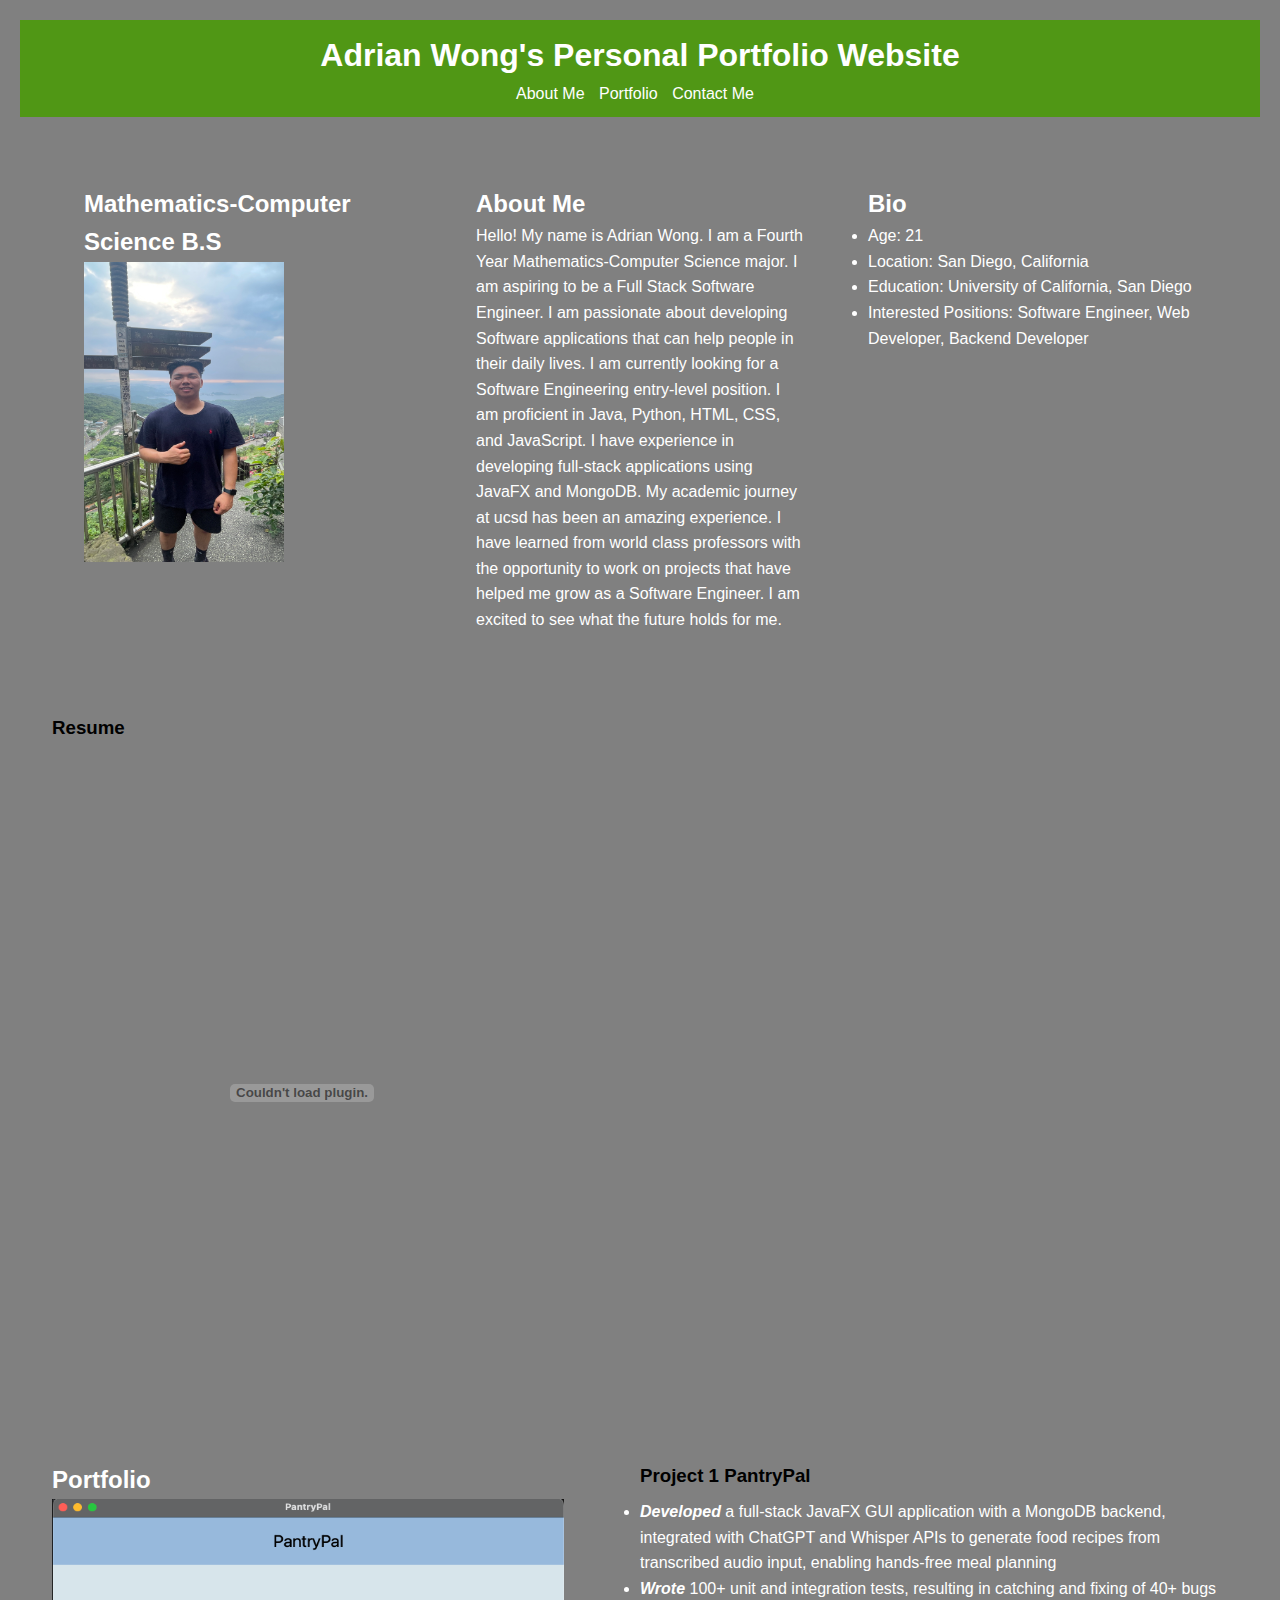
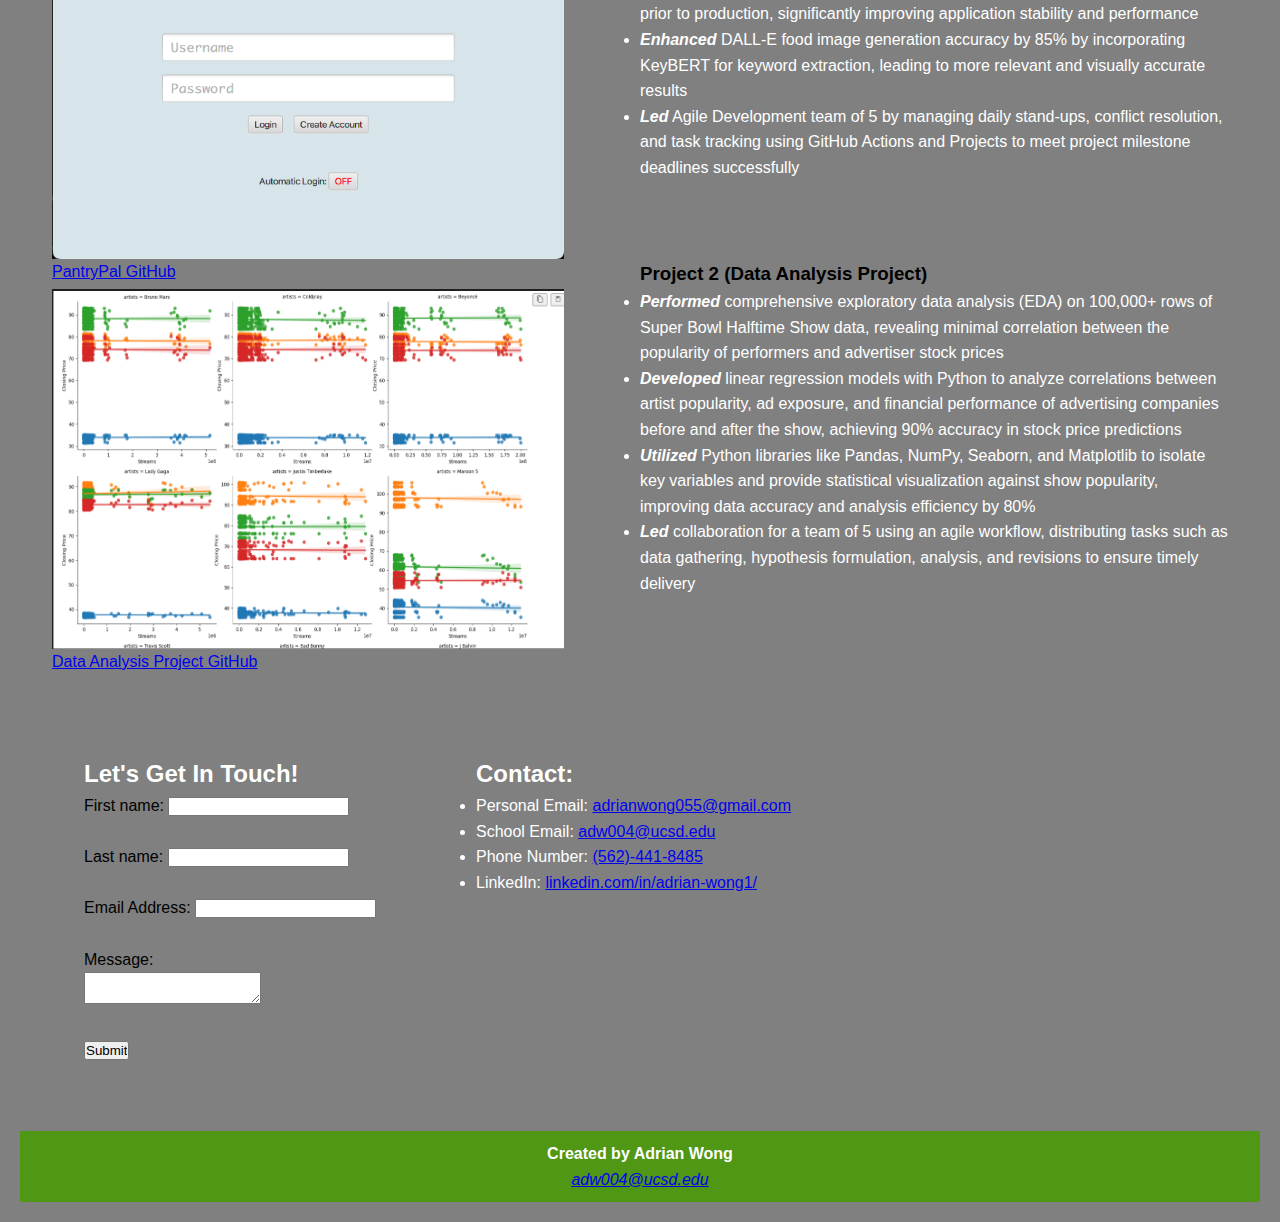
==== index.html @ 8e933394 "major CSS updates" ====
<!DOCTYPE html>

<html lang="en">

<head>
    <meta charset="UTF-8">
    <meta name="viewport" content="width=device-width, initial-scale=1.0">
    <meta name="description" content="Portfolio Website">
    <meta name="keywords" content="portfolio, HTML, CSS, JavaScript">
    <meta name="author" content="Adrian Wong">

    <title>Adrian's Personal Portfolio Website</title>
    <link rel="stylesheet" href="style.css">

</head>


<body>
    <header> 
        <h1>Adrian Wong's Personal Portfolio Website</h1>
        <nav>
            <ul>
                <li><a href="#about-me">About Me</a></li>
                <li><a href="#portfolio">Portfolio</a></li>
                <li><a href="#contact-me">Contact Me</a></li>
            </ul>
        </nav>
    </header>

    

    <main>
        <section id="about-me">
            <section>
            <h2>Mathematics-Computer Science B.S</h2>
            <img src="media/adrian-profile-pic.jpg" alt="Profile Picture" width="200" height="300">
            </section>

            <section>
            <h2>About Me</h2>
            <p>Hello! My name is Adrian Wong. I am a Fourth Year Mathematics-Computer Science major.
                I am aspiring to be a Full Stack Software Engineer. I am passionate about developing Software
                applications that can help people in their daily lives. I am currently looking for a Software Engineering
                entry-level position. I am proficient in Java, Python, HTML, CSS, and JavaScript. I have experience in developing
                full-stack applications using JavaFX and MongoDB. My academic journey at ucsd
                has been an amazing experience. I have learned from world class professors with the opportunity to 
                work on projects that have helped me grow as a Software Engineer. I am excited to see what the future holds for me.
            </p>
            </section>

            <section>
            <h2>Bio</h2>
            <ul>
                <li>Age: 21</li>
                <li>Location: San Diego, California</li>
                <li>Education: University of California, San Diego</li>
                <li>Interested Positions: Software Engineer, Web Developer, Backend Developer</li>
            </ul>
            </section>

        </section>

        <section id="resume">
        <h3>Resume</h3>
                <embed src="media/Adrian-Resume-2024.docx-(1).pdf" alt="Adrian's Resume" id="resume"></embed>
        </section>
    
        <section id="portfolio">
            <h2>Portfolio</h2>

            <h3>Project 1 PantryPal</h3>
            <img src="media/PantryPal-landing-page.png" alt="PantryPal Landing Page" id="pantry-pal-landing-page"> 

            <ul>
                <li><b><i>Developed</i></b> a full-stack <span class="technology">JavaFX</span> GUI application with a <span class="technology">MongoDB</span> backend, integrated with ChatGPT and Whisper
                    APIs to generate food recipes from transcribed audio input, enabling hands-free meal planning</li>
                <li><b><i>Wrote</i></b> 100+ unit and integration tests, resulting in catching and fixing of 40+ bugs prior to production, significantly
                    improving application stability and performance</li>
                <li><b><i>Enhanced</i></b> DALL-E food image generation accuracy by 85% by incorporating KeyBERT for keyword extraction,
                    leading to more relevant and visually accurate results</li>
                <li><b><i>Led</i></b> Agile Development team of 5 by managing daily stand-ups, conflict resolution, and task tracking using GitHub
                    Actions and Projects to meet project milestone deadlines successfully</li>
                </ul>
            <a href="https://github.com/adrianwongg1/Pantry_Pal">PantryPal GitHub</a>

            <h3>Project 2 (Data Analysis Project)</h3>
            <img src="media/Data-Analysis-Graphs.png" alt="Data Analysis Graphs" id="data-analysis-graphs"> 
            <ul>
                <li><strong><em>Performed</em></strong> comprehensive exploratory data analysis (EDA) on 100,000+ rows of Super Bowl Halftime Show data,
                    revealing minimal correlation between the popularity of performers and advertiser stock prices</li>
                <li><strong><em>Developed</em></strong> linear regression models with <span class="technology">Python</span> to analyze correlations between artist popularity, ad exposure, and
                    financial performance of advertising companies before and after the show, achieving 90% accuracy in stock price
                    predictions</li>
                <li><strong><em>Utilized</em></strong> Python libraries like <span class="technology">Pandas, NumPy, Seaborn, and Matplotlib</span> to isolate key variables and provide statistical
                    visualization against show popularity, improving data accuracy and analysis efficiency by 80%</li>
                <li><strong><em>Led</em></strong> collaboration for a team of 5 using an agile workflow, distributing tasks such as data gathering, hypothesis
                    formulation, analysis, and revisions to ensure timely delivery</li>
            </ul>
            <a href="https://github.com/adrianwongg1/Data-Analysis-Project">Data Analysis Project GitHub</a>
        </section>

        <section id="contact-me">
            <section>
            <h2>Let's Get In Touch!</h2>
        
            <form>
                <label for="fname">First name:</label>
                <input type="text" id="fname" name="fname"><br><br>
        
                <label for="lname">Last name:</label>
                <input type="text" id="lname" name="lname"><br><br>
        
                <label for="email">Email Address:</label>
                <input type="text" id="email" name="email"><br><br>
        
                <label for="message">Message:</label><br>
                <textarea id="message" name="message"></textarea><br><br>
        
                <input type="submit" value="Submit">
            </form>
            </section>

            <section id="contact-info">
                <h2>Contact:</h2>
                <ul>
                  <li>Personal Email: <a href="mailto:adrianwong055@gmail.com">adrianwong055@gmail.com</a></li>
                  <li>School Email: <a href="mailto:adw004@ucsd.edu">adw004@ucsd.edu</a></li>
                  <li>Phone Number: <a href="tel:562-441-8485">(562)-441-8485</a></li>
                  <li>LinkedIn: <a href="https://www.linkedin.com/in/adrian-wong1/">linkedin.com/in/adrian-wong1/</a></li>
                </ul>
              </section>
            </section>

        </section>

        

    </main>
    
    <footer>
        <p><b>Created by Adrian Wong</b></p>
        <address>
            <a href="mailto:adw004@ucsd.edu">adw004@ucsd.edu</a><br>
          </address>
    </footer>

    <script src="script.js"></script>

    <script>
        class HelloWorld extends HTMLElement {
            constructor() {
                super();
                console.log("Hello world!");
            }
        }

        customElements.define("hello-world", HelloWorld);
    </script>
    
    <noscript>You should see this when JavaScript doesn't work!</noscript>
</body>

</html>
---- style.css ----
/* Reset some default browser styles */
* {
    margin: 0;
    padding: 0;
}

/* Set a background color and font for the body */
body {
    font-family: Arial, sans-serif;
    background-color: gray;
    color: var(--text-color, black);
    line-height: 1.6;
    padding: 20px;
}

h1, nav {
    text-align: center;
}

h2 {
    color: #fff;
}

/* Style for the main container */
.container {
    max-width: 1200px;
    margin: 0 auto;
    padding: 20px;
    background: #fff;
    box-shadow: 0 0 10px rgba(0, 0, 0, 0.1);
}

/* Style for the header */
header {
    background: #509715;
    color: #fff;
    padding: 10px 0;
    text-align: center;
}

/* Style for the navigation menu */
nav ul {
    list-style: none;
    padding: 0;
}

nav ul li {
    display: inline;
    margin-right: 10px;
}

nav ul li a {
    color: #fff;
    text-decoration: none;
}

p, li {
    color: white;
}

/* Style for the main content */
main {
    margin-top: 20px;
}

section {
    margin: 1rem;
    border-radius: 2rem;
    padding: 1rem;
}

#about-me {
    display: grid;
    grid-template-columns: 1fr 1fr 1fr;
    grid-template-rows: auto;
}

#portfolio {
    display: grid;
    grid-template-columns: 1fr 1fr;
    grid-template-rows: auto;
}

#contact-me {
    display: grid;
    grid-template-columns: 1fr 1fr 1fr;
    grid-template-rows: auto;
}

#pantry-pal-landing-page {
    width: 40vw;
    height: 40vh;
}

#resume {
    width: 500px;
    height: 700px;
  }

#data-analysis-graphs {
    width: 40vw;
    height: 40vh;
}

/* Style for the footer */
footer {
    background: #509715;
    color: #fff;
    text-align: center;
    padding: 10px 0;
    margin-top: 20px;
}
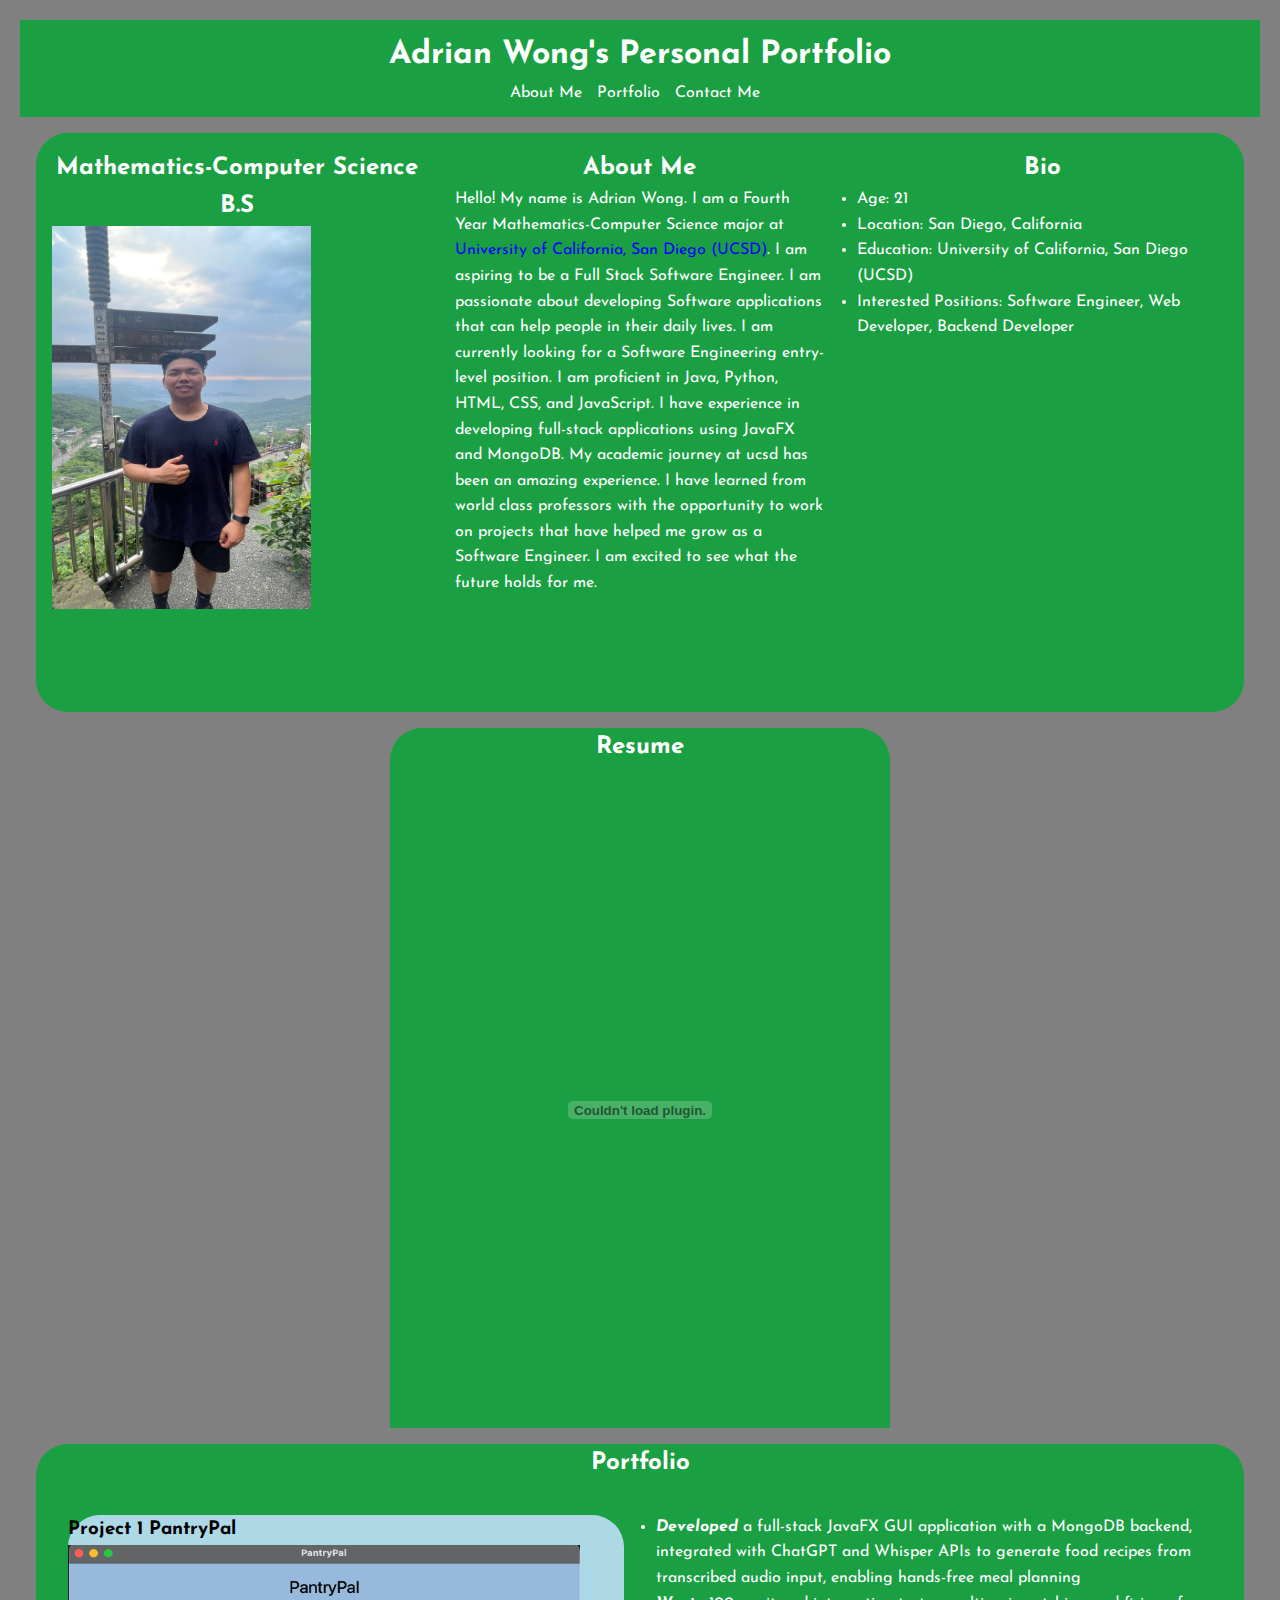
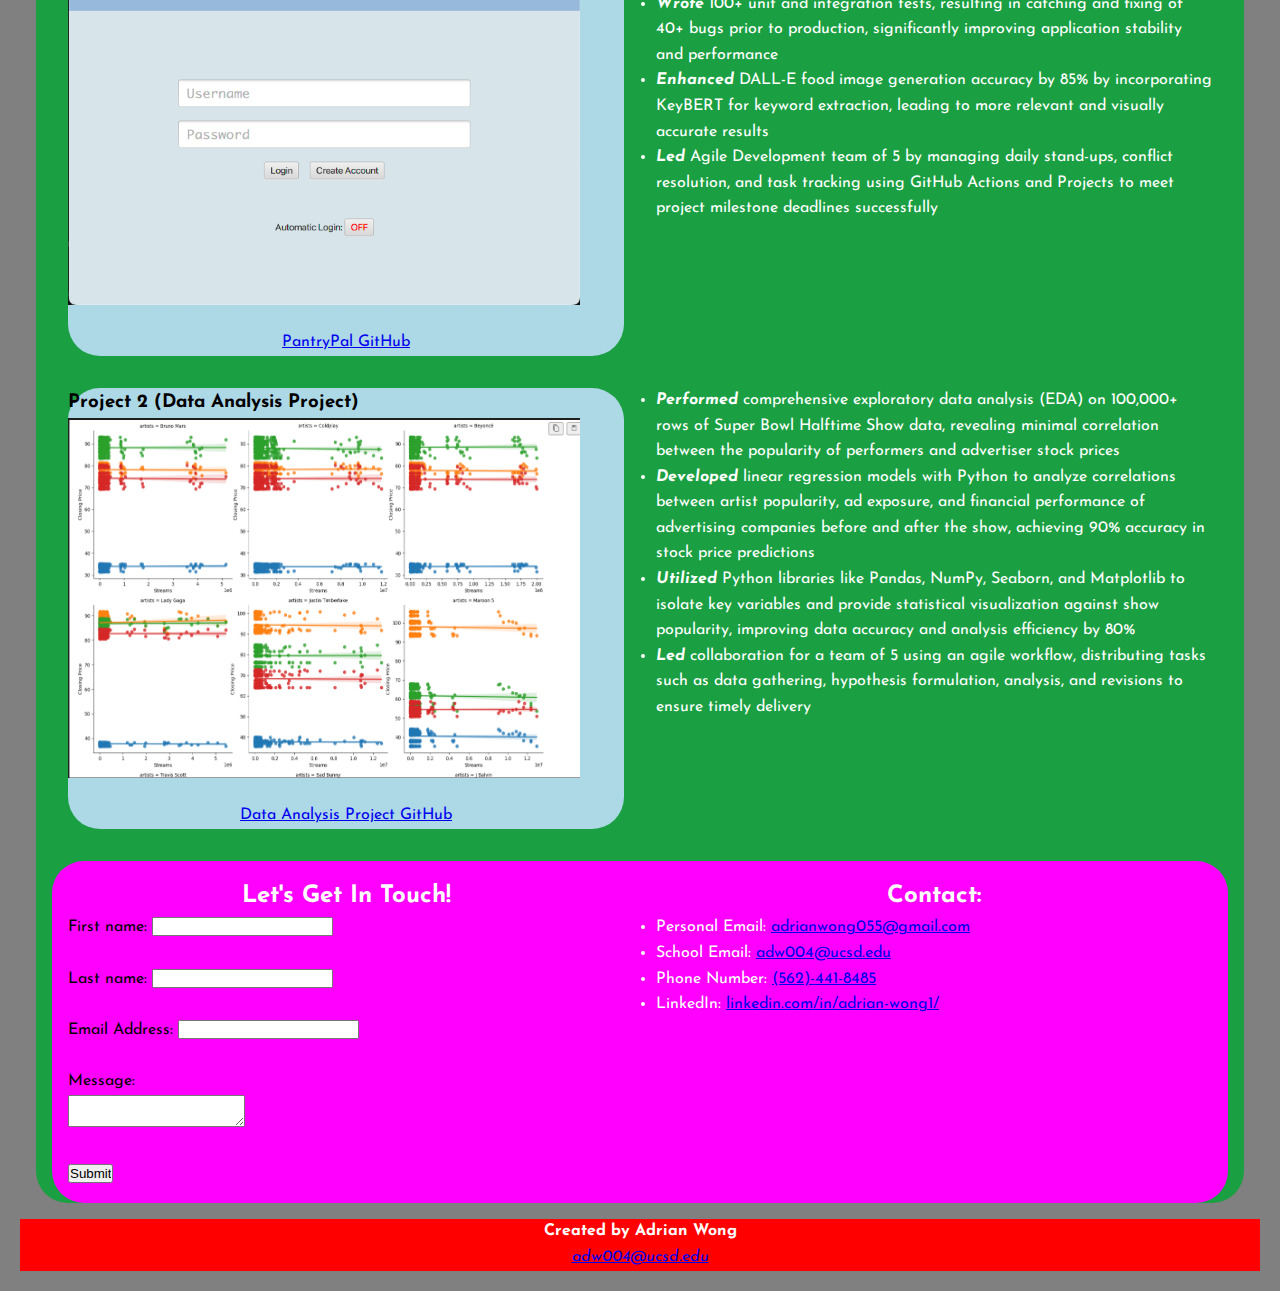
==== commit 38158a36: "finished hw3" ====
--- a/index.html
+++ b/index.html
@@ -9,6 +9,10 @@
     <meta name="keywords" content="portfolio, HTML, CSS, JavaScript">
     <meta name="author" content="Adrian Wong">
 
+    <link rel="preconnect" href="https://fonts.googleapis.com">
+    <link rel="preconnect" href="https://fonts.gstatic.com" crossorigin>
+    <link href="https://fonts.googleapis.com/css2?family=Josefin+Sans:ital,wght@0,100..700;1,100..700&display=swap" rel="stylesheet">
+
     <title>Adrian's Personal Portfolio Website</title>
     <link rel="stylesheet" href="style.css">
 
@@ -17,9 +21,9 @@
 
 <body>
     <header> 
-        <h1>Adrian Wong's Personal Portfolio Website</h1>
+        <h1>Adrian Wong's Personal Portfolio</h1>
         <nav>
-            <ul>
+            <ul class="main_menu">
                 <li><a href="#about-me">About Me</a></li>
                 <li><a href="#portfolio">Portfolio</a></li>
                 <li><a href="#contact-me">Contact Me</a></li>
@@ -33,12 +37,12 @@
         <section id="about-me">
             <section>
             <h2>Mathematics-Computer Science B.S</h2>
-            <img src="media/adrian-profile-pic.jpg" alt="Profile Picture" width="200" height="300">
+            <img src="media/adrian-profile-pic.jpg" alt="Profile Picture" width="70%" height="70%">
             </section>
 
             <section>
             <h2>About Me</h2>
-            <p>Hello! My name is Adrian Wong. I am a Fourth Year Mathematics-Computer Science major.
+            <p>Hello! My name is Adrian Wong. I am a Fourth Year Mathematics-Computer Science major at <span style="color: blue;">University of California, San Diego (UCSD)</span>.
                 I am aspiring to be a Full Stack Software Engineer. I am passionate about developing Software
                 applications that can help people in their daily lives. I am currently looking for a Software Engineering
                 entry-level position. I am proficient in Java, Python, HTML, CSS, and JavaScript. I have experience in developing
@@ -53,7 +57,7 @@
             <ul>
                 <li>Age: 21</li>
                 <li>Location: San Diego, California</li>
-                <li>Education: University of California, San Diego</li>
+                <li>Education: University of California, San Diego (UCSD)</li>
                 <li>Interested Positions: Software Engineer, Web Developer, Backend Developer</li>
             </ul>
             </section>
@@ -61,43 +65,64 @@
         </section>
 
         <section id="resume">
-        <h3>Resume</h3>
-                <embed src="media/Adrian-Resume-2024.docx-(1).pdf" alt="Adrian's Resume" id="resume"></embed>
+        <h2>Resume</h2>
+        <br>
+            <embed src="media/Adrian-Resume-2024.docx-(1).pdf" alt="Adrian's Resume" id="resume"></embed>
         </section>
     
         <section id="portfolio">
+            <section>
             <h2>Portfolio</h2>
+        </section>
 
-            <h3>Project 1 PantryPal</h3>
-            <img src="media/PantryPal-landing-page.png" alt="PantryPal Landing Page" id="pantry-pal-landing-page"> 
+        <section id="portfolio-content">
+            <section>
+                <h3>Project 1 PantryPal</h3>
+                <img src="media/PantryPal-landing-page.png" alt="PantryPal Landing Page" id="pantry-pal-landing-page"> 
+                <div class="portfolio-link">
+                    <a href="https://github.com/adrianwongg1/Pantry_Pal">PantryPal GitHub</a>
+                </div>
+            </section>
 
-            <ul>
-                <li><b><i>Developed</i></b> a full-stack <span class="technology">JavaFX</span> GUI application with a <span class="technology">MongoDB</span> backend, integrated with ChatGPT and Whisper
-                    APIs to generate food recipes from transcribed audio input, enabling hands-free meal planning</li>
-                <li><b><i>Wrote</i></b> 100+ unit and integration tests, resulting in catching and fixing of 40+ bugs prior to production, significantly
-                    improving application stability and performance</li>
-                <li><b><i>Enhanced</i></b> DALL-E food image generation accuracy by 85% by incorporating KeyBERT for keyword extraction,
-                    leading to more relevant and visually accurate results</li>
-                <li><b><i>Led</i></b> Agile Development team of 5 by managing daily stand-ups, conflict resolution, and task tracking using GitHub
-                    Actions and Projects to meet project milestone deadlines successfully</li>
+            <section>
+                <ul>
+                    <li><b><i>Developed</i></b> a full-stack <span class="technology">JavaFX</span> GUI application with a <span class="technology">MongoDB</span> backend, integrated with ChatGPT and Whisper
+                        APIs to generate food recipes from transcribed audio input, enabling hands-free meal planning</li>
+                    <li><b><i>Wrote</i></b> 100+ unit and integration tests, resulting in catching and fixing of 40+ bugs prior to production, significantly
+                        improving application stability and performance</li>
+                    <li><b><i>Enhanced</i></b> DALL-E food image generation accuracy by 85% by incorporating KeyBERT for keyword extraction,
+                        leading to more relevant and visually accurate results</li>
+                    <li><b><i>Led</i></b> Agile Development team of 5 by managing daily stand-ups, conflict resolution, and task tracking using GitHub
+                        Actions and Projects to meet project milestone deadlines successfully</li>
                 </ul>
-            <a href="https://github.com/adrianwongg1/Pantry_Pal">PantryPal GitHub</a>
+                
+            </section>
+            
 
-            <h3>Project 2 (Data Analysis Project)</h3>
-            <img src="media/Data-Analysis-Graphs.png" alt="Data Analysis Graphs" id="data-analysis-graphs"> 
-            <ul>
-                <li><strong><em>Performed</em></strong> comprehensive exploratory data analysis (EDA) on 100,000+ rows of Super Bowl Halftime Show data,
-                    revealing minimal correlation between the popularity of performers and advertiser stock prices</li>
-                <li><strong><em>Developed</em></strong> linear regression models with <span class="technology">Python</span> to analyze correlations between artist popularity, ad exposure, and
-                    financial performance of advertising companies before and after the show, achieving 90% accuracy in stock price
-                    predictions</li>
-                <li><strong><em>Utilized</em></strong> Python libraries like <span class="technology">Pandas, NumPy, Seaborn, and Matplotlib</span> to isolate key variables and provide statistical
-                    visualization against show popularity, improving data accuracy and analysis efficiency by 80%</li>
-                <li><strong><em>Led</em></strong> collaboration for a team of 5 using an agile workflow, distributing tasks such as data gathering, hypothesis
-                    formulation, analysis, and revisions to ensure timely delivery</li>
-            </ul>
-            <a href="https://github.com/adrianwongg1/Data-Analysis-Project">Data Analysis Project GitHub</a>
+            <section>
+                <h3>Project 2 (Data Analysis Project)</h3>
+                <img src="media/Data-Analysis-Graphs.png" alt="Data Analysis Graphs" id="data-analysis-graphs"> 
+                <div class="portfolio-link">
+                    <a href="https://github.com/adrianwongg1/Data-Analysis-Project">Data Analysis Project GitHub</a>
+                </div>
+            </section>
+            
+            <section>
+                <ul>
+                    <li><strong><em>Performed</em></strong> comprehensive exploratory data analysis (EDA) on 100,000+ rows of Super Bowl Halftime Show data,
+                        revealing minimal correlation between the popularity of performers and advertiser stock prices</li>
+                    <li><strong><em>Developed</em></strong> linear regression models with <span class="technology">Python</span> to analyze correlations between artist popularity, ad exposure, and
+                        financial performance of advertising companies before and after the show, achieving 90% accuracy in stock price
+                        predictions</li>
+                    <li><strong><em>Utilized</em></strong> Python libraries like <span class="technology">Pandas, NumPy, Seaborn, and Matplotlib</span> to isolate key variables and provide statistical
+                        visualization against show popularity, improving data accuracy and analysis efficiency by 80%</li>
+                    <li><strong><em>Led</em></strong> collaboration for a team of 5 using an agile workflow, distributing tasks such as data gathering, hypothesis
+                        formulation, analysis, and revisions to ensure timely delivery</li>
+                </ul>
+            </section>
+
         </section>
+        
 
         <section id="contact-me">
             <section>
--- a/style.css
+++ b/style.css
@@ -4,9 +4,8 @@
     padding: 0;
 }
 
-/* Set a background color and font for the body */
 body {
-    font-family: Arial, sans-serif;
+    font-family: "Josefin Sans", Arial, Helvetica, sans-serif;
     background-color: gray;
     color: var(--text-color, black);
     line-height: 1.6;
@@ -19,26 +18,16 @@
 
 h2 {
     color: #fff;
+    text-align: center;
 }
 
-/* Style for the main container */
-.container {
-    max-width: 1200px;
-    margin: 0 auto;
-    padding: 20px;
-    background: #fff;
-    box-shadow: 0 0 10px rgba(0, 0, 0, 0.1);
-}
-
-/* Style for the header */
 header {
-    background: #509715;
+    background: rgb(26, 159, 66);
     color: #fff;
     padding: 10px 0;
     text-align: center;
 }
 
-/* Style for the navigation menu */
 nav ul {
     list-style: none;
     padding: 0;
@@ -58,55 +47,127 @@
     color: white;
 }
 
-/* Style for the main content */
-main {
-    margin-top: 20px;
-}
+span {
+    animation-name: colorChange;
+    animation-duration: 5s;
+  }
+
+@keyframes colorChange {
+    from {color: blue;}
+    to {color: yellow;}
+  }
 
 section {
     margin: 1rem;
     border-radius: 2rem;
-    padding: 1rem;
+}
+
+section:has(h3) {
+    background-color: lightblue;
 }
 
 #about-me {
     display: grid;
     grid-template-columns: 1fr 1fr 1fr;
     grid-template-rows: auto;
+    background-color: rgb(26, 159, 66);
+    
+}
+
+#portfolio h2 {
+    text-align: center;
 }
 
 #portfolio {
+    background-color: rgb(26, 159, 66);
+}
+
+.portfolio-link {
+    text-align: center;
+    margin-top: 1rem;
+    transition: all 0.3s ease; 
+}
+
+.portfolio-link:hover {
+    margin-right: 20px; 
+    transform: scale(1.3); 
+}
+
+#portfolio-content {
     display: grid;
     grid-template-columns: 1fr 1fr;
     grid-template-rows: auto;
+    margin-bottom: 1rem;
+    background-color: rgb(26, 159, 66);
 }
 
 #contact-me {
     display: grid;
-    grid-template-columns: 1fr 1fr 1fr;
+    grid-template-columns: 1fr 1fr;
     grid-template-rows: auto;
+    background-color: color(a98-rgb 1 0 1);
 }
 
 #pantry-pal-landing-page {
-    width: 40vw;
-    height: 40vh;
+    width: 40dvw;
+    height: 40dvh;
 }
 
 #resume {
+    display: flex;
+    flex-direction: column;
     width: 500px;
     height: 700px;
-  }
+    justify-content: center;
+    align-items: center;
+    margin: 0 auto;
+    background-color: rgb(26, 159, 66);
+}
 
 #data-analysis-graphs {
     width: 40vw;
     height: 40vh;
 }
 
-/* Style for the footer */
+.portfolio-link {
+    text-align: center;
+    margin-top: 1rem;
+}
+
 footer {
-    background: #509715;
+    background: color-mix(in oklab, #a71e14 0%, red);
     color: #fff;
     text-align: center;
-    padding: 10px 0;
-    margin-top: 20px;
-}+}
+
+
+@media (max-width: 700px) {
+    nav {
+      margin: 0;
+    }
+    nav ul {
+      margin: 0;
+      padding: 0;
+    }
+    #about-me {
+      display: block;
+    }
+    ul.main_menu {
+      margin: 0;
+      margin-left: 5rem;
+      display:block;
+    }
+    ul.main_menu li {
+      width: 9.5%;
+    }
+    #portfolio-content {
+      display: block;
+    }
+    #contact-me {
+      display: block;
+    }
+    #resume {
+      width: 75%;
+      height: 75%;
+    }
+  }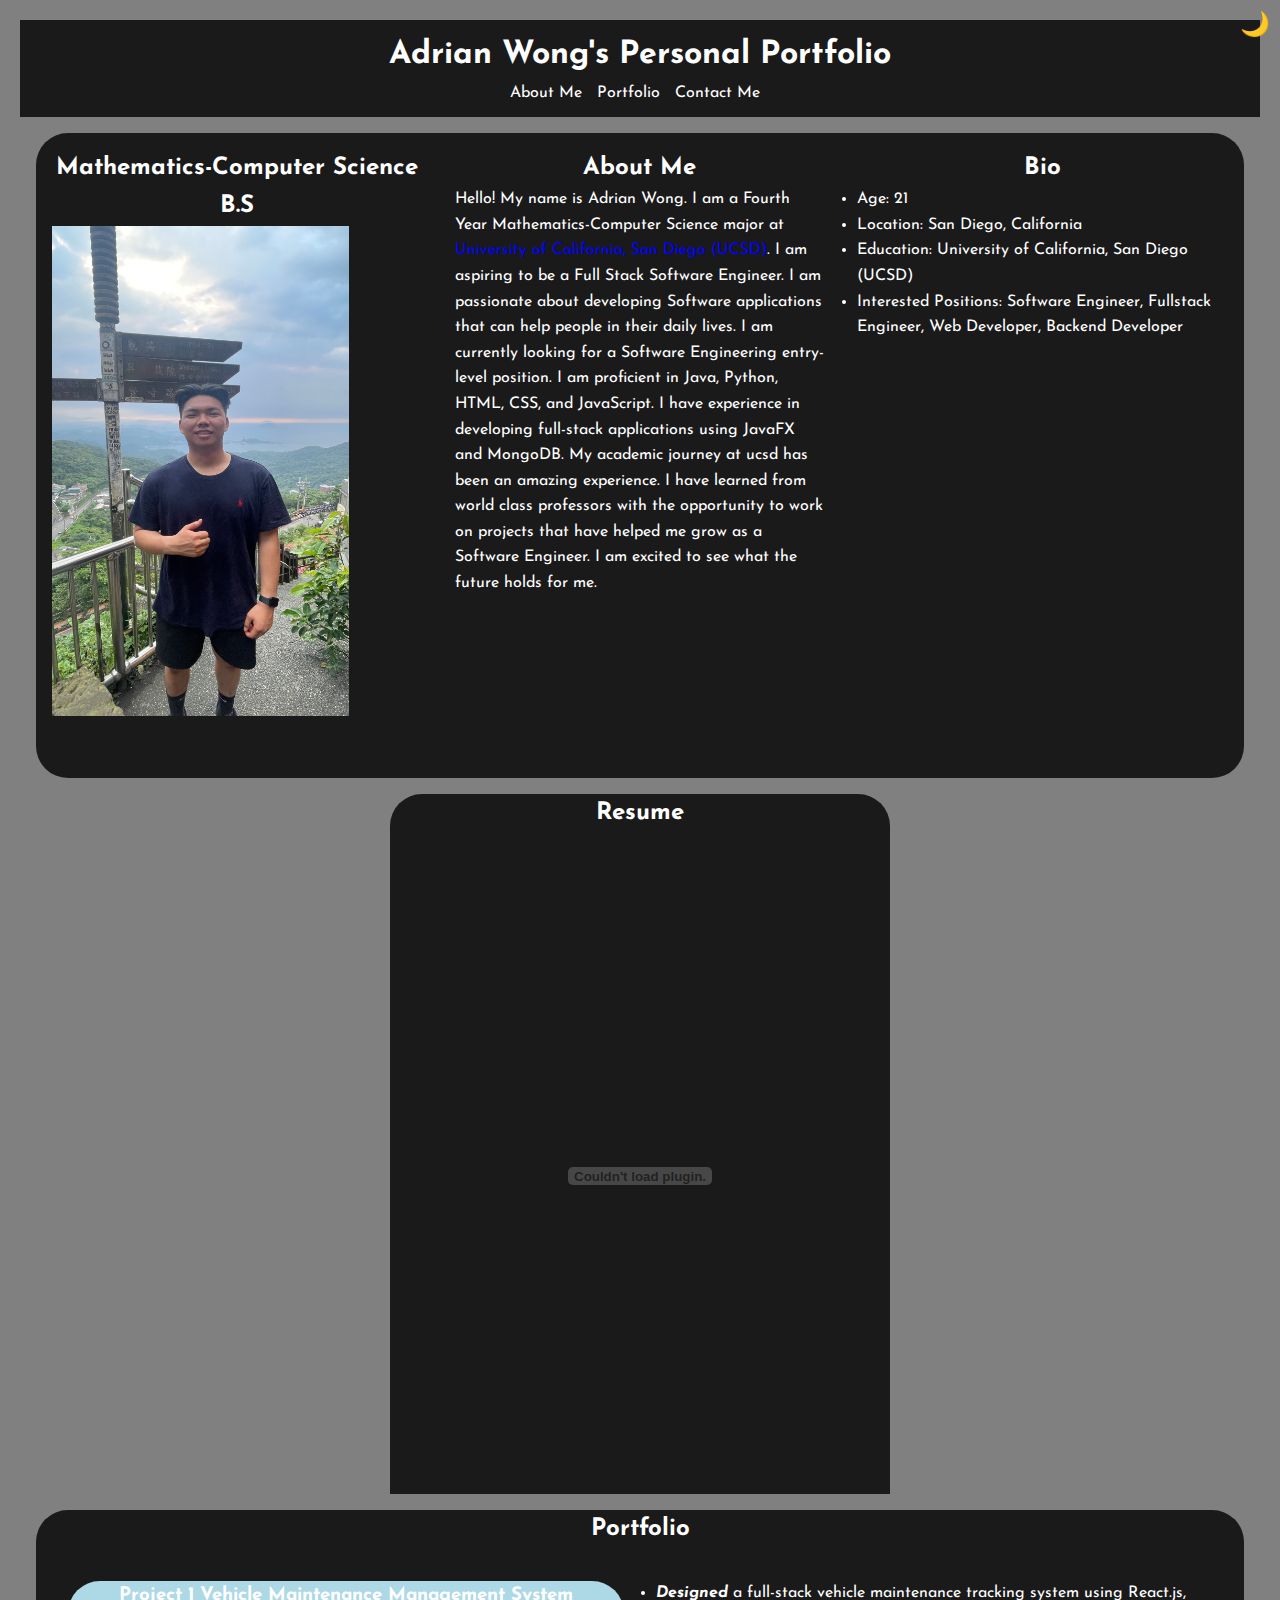
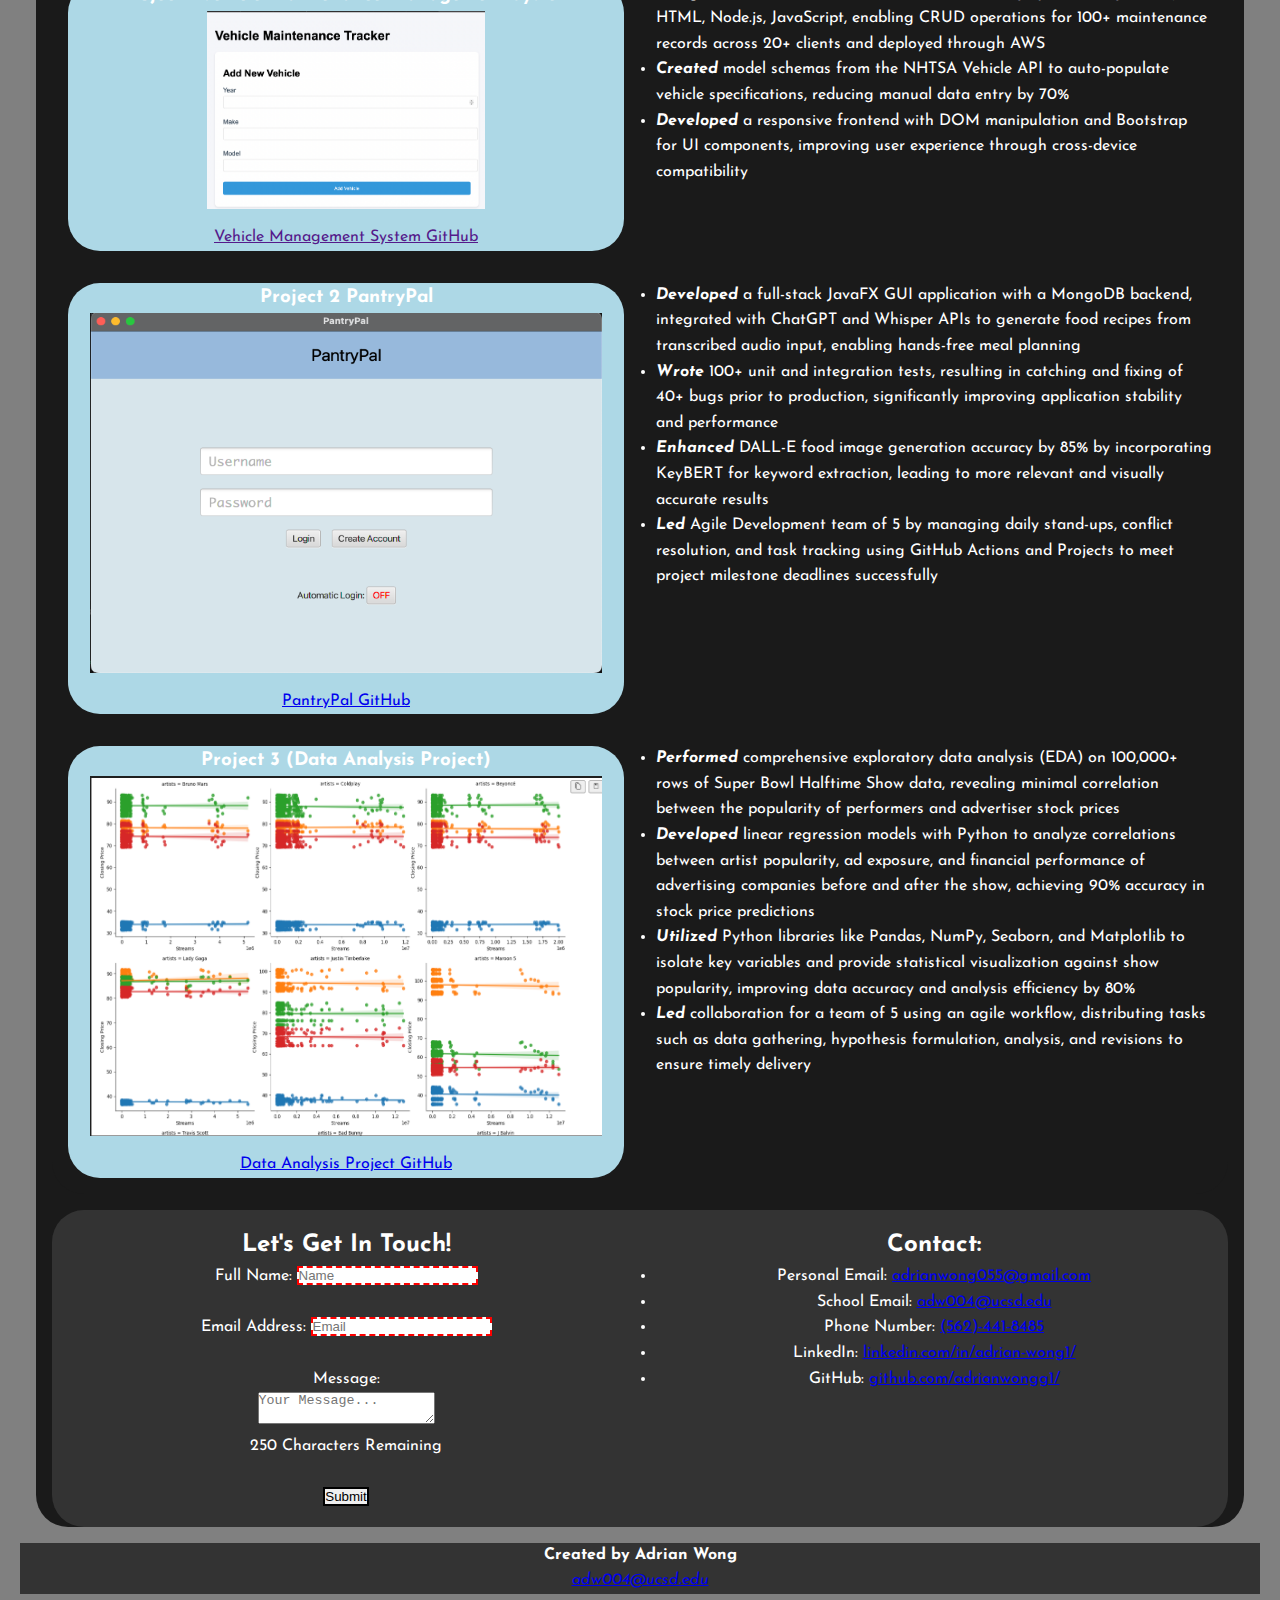
==== commit 1a000c8e: "resume changes" ====
--- a/index.html
+++ b/index.html
@@ -1,26 +1,19 @@
 <!DOCTYPE html>
-
 <html lang="en">
-
 <head>
     <meta charset="UTF-8">
     <meta name="viewport" content="width=device-width, initial-scale=1.0">
     <meta name="description" content="Portfolio Website">
     <meta name="keywords" content="portfolio, HTML, CSS, JavaScript">
     <meta name="author" content="Adrian Wong">
-
     <link rel="preconnect" href="https://fonts.googleapis.com">
     <link rel="preconnect" href="https://fonts.gstatic.com" crossorigin>
     <link href="https://fonts.googleapis.com/css2?family=Josefin+Sans:ital,wght@0,100..700;1,100..700&display=swap" rel="stylesheet">
-
     <title>Adrian's Personal Portfolio Website</title>
     <link rel="stylesheet" href="style.css">
-
 </head>
-
-
 <body>
-    <header> 
+    <header>
         <h1>Adrian Wong's Personal Portfolio</h1>
         <nav>
             <ul class="main_menu">
@@ -29,15 +22,20 @@
                 <li><a href="#contact-me">Contact Me</a></li>
             </ul>
         </nav>
+        <button id="theme-toggle" aria-label="Toggle theme">
+            <span id="theme-icon">🌙</span> <!-- Default to dark mode icon -->
+        </button>
     </header>
 
+    <noscript>
+        <p>This website uses JavaScript for theme switching. Please enable JavaScript for full functionality.</p>
+    </noscript>
     
-
     <main>
         <section id="about-me">
             <section>
             <h2>Mathematics-Computer Science B.S</h2>
-            <img src="media/adrian-profile-pic.jpg" alt="Profile Picture" width="70%" height="70%">
+            <img src="media/adrian-profile-pic.jpg" alt="Profile Picture">
             </section>
 
             <section>
@@ -58,7 +56,7 @@
                 <li>Age: 21</li>
                 <li>Location: San Diego, California</li>
                 <li>Education: University of California, San Diego (UCSD)</li>
-                <li>Interested Positions: Software Engineer, Web Developer, Backend Developer</li>
+                <li>Interested Positions: Software Engineer, Fullstack Engineer, Web Developer, Backend Developer</li>
             </ul>
             </section>
 
@@ -67,7 +65,7 @@
         <section id="resume">
         <h2>Resume</h2>
         <br>
-            <embed src="media/Adrian-Resume-2024.docx-(1).pdf" alt="Adrian's Resume" id="resume"></embed>
+            <embed src="media/Adrian Resume 2025.docx-2.pdf" alt="Adrian's Resume" id="resume"></embed>
         </section>
     
         <section id="portfolio">
@@ -77,8 +75,28 @@
 
         <section id="portfolio-content">
             <section>
-                <h3>Project 1 PantryPal</h3>
-                <img src="media/PantryPal-landing-page.png" alt="PantryPal Landing Page" id="pantry-pal-landing-page"> 
+                <h3>Project 1 Vehicle Maintenance Management System</h3>
+                <img src="media/Vehicle-Maintenance-landing-page.png" alt="Maintenance System Landing Page" id="maintenance-system-landing-page" class="img-center"> 
+                <div class="portfolio-link">
+                    <a href="">Vehicle Management System GitHub</a>
+                </div>
+            </section>
+
+            <section>
+                <ul>
+                    <li><b><i>Designed</i></b> a full-stack vehicle maintenance tracking system using React.js, HTML, Node.js, JavaScript,
+                        enabling CRUD operations for 100+ maintenance records across 20+ clients and deployed through AWS</li>
+                    <li><b><i>Created</i></b> model schemas from the NHTSA Vehicle API to auto-populate vehicle specifications,
+                        reducing manual data entry by 70%</li>
+                    <li><b><i>Developed</i></b> a responsive frontend with DOM manipulation and Bootstrap for UI components,
+                        improving user experience through cross-device compatibility</li>
+                </ul>
+                
+            </section>
+
+            <section>
+                <h3>Project 2 PantryPal</h3>
+                <img src="media/PantryPal-landing-page.png" alt="PantryPal Landing Page" id="pantry-pal-landing-page" class="img-center"> 
                 <div class="portfolio-link">
                     <a href="https://github.com/adrianwongg1/Pantry_Pal">PantryPal GitHub</a>
                 </div>
@@ -100,8 +118,8 @@
             
 
             <section>
-                <h3>Project 2 (Data Analysis Project)</h3>
-                <img src="media/Data-Analysis-Graphs.png" alt="Data Analysis Graphs" id="data-analysis-graphs"> 
+                <h3>Project 3 (Data Analysis Project)</h3>
+                <img src="media/Data-Analysis-Graphs.png" alt="Data Analysis Graphs" id="data-analysis-graphs" class="img-center"> 
                 <div class="portfolio-link">
                     <a href="https://github.com/adrianwongg1/Data-Analysis-Project">Data Analysis Project GitHub</a>
                 </div>
@@ -128,21 +146,23 @@
             <section>
             <h2>Let's Get In Touch!</h2>
         
-            <form>
-                <label for="fname">First name:</label>
-                <input type="text" id="fname" name="fname"><br><br>
+            <form action="https://httpbin.org/post" method="POST">
+                <label for="name">Full Name:</label>
+                <input type="text" id="name" name="name" placeholder="Name" maxlength="256" required>
+                <span class="error" aria-live="polite"></span><br><br>
+            
+                <label for="email">Email Address:</label>
+                <input type="text" id="email" name="email" placeholder="Email" minlength="3" maxlength="254" required>
+                <span class="error" aria-live="polite"></span><br><br>
+            
+                <label for="message">Message:</label><br>
+                <textarea id="message" name="message" placeholder="Your Message..." required></textarea><br>
+                <span class="error" aria-live="polite"></span>
+                <div id="remainingChars">250 Characters Remaining</div><br>
+            
+                <input type="submit" value="Submit">
+            </form>            
         
-                <label for="lname">Last name:</label>
-                <input type="text" id="lname" name="lname"><br><br>
-        
-                <label for="email">Email Address:</label>
-                <input type="text" id="email" name="email"><br><br>
-        
-                <label for="message">Message:</label><br>
-                <textarea id="message" name="message"></textarea><br><br>
-        
-                <input type="submit" value="Submit">
-            </form>
             </section>
 
             <section id="contact-info">
@@ -152,13 +172,12 @@
                   <li>School Email: <a href="mailto:adw004@ucsd.edu">adw004@ucsd.edu</a></li>
                   <li>Phone Number: <a href="tel:562-441-8485">(562)-441-8485</a></li>
                   <li>LinkedIn: <a href="https://www.linkedin.com/in/adrian-wong1/">linkedin.com/in/adrian-wong1/</a></li>
+                  <li>GitHub: <a href="https://www.github.com/adrianwongg1/">github.com/adrianwongg1/</a></li>
                 </ul>
               </section>
             </section>
 
         </section>
-
-        
 
     </main>
     
@@ -171,17 +190,6 @@
 
     <script src="script.js"></script>
 
-    <script>
-        class HelloWorld extends HTMLElement {
-            constructor() {
-                super();
-                console.log("Hello world!");
-            }
-        }
-
-        customElements.define("hello-world", HelloWorld);
-    </script>
-    
     <noscript>You should see this when JavaScript doesn't work!</noscript>
 </body>
 
--- a/style.css
+++ b/style.css
@@ -4,10 +4,33 @@
     padding: 0;
 }
 
+/* Define light and dark theme variables */
+:root {
+    --background-color: white;
+    --text-color: black;
+    --header-background: rgb(26, 159, 66); /* Green */
+    --footer-background: color-mix(in oklab, #a71e14 0%, red); /* Red */
+    --section-background: rgb(26, 159, 66); /* Green */
+    --contact-background: color(a98-rgb 0 1 1); /* Black */
+    --white: #fff;
+    --lightblue: lightblue;
+    --blue: blue;
+    --yellowgreen: yellowgreen;
+}
+
+[data-theme="dark"] {
+    --background-color: #121212;
+    --text-color: white;
+    --header-background: #1a1a1a;
+    --footer-background: #333;
+    --section-background: #1a1a1a;
+    --contact-background: #333;
+}
+
 body {
     font-family: "Josefin Sans", Arial, Helvetica, sans-serif;
     background-color: gray;
-    color: var(--text-color, black);
+    color: var(--text-color);
     line-height: 1.6;
     padding: 20px;
 }
@@ -17,13 +40,17 @@
 }
 
 h2 {
-    color: #fff;
+    color: var(--white);
+    text-align: center;
+}
+
+h3 {
     text-align: center;
 }
 
 header {
-    background: rgb(26, 159, 66);
-    color: #fff;
+    background: var(--header-background);
+    color: var(--white);
     padding: 10px 0;
     text-align: center;
 }
@@ -39,23 +66,23 @@
 }
 
 nav ul li a {
-    color: #fff;
+    color: var(--white);
     text-decoration: none;
 }
 
 p, li {
-    color: white;
+    color: var(--white);
 }
 
 span {
     animation-name: colorChange;
     animation-duration: 5s;
-  }
+}
 
 @keyframes colorChange {
-    from {color: blue;}
-    to {color: yellow;}
-  }
+    from {color: var(--blue);}
+    to {color: var(--yellowgreen);}
+}
 
 section {
     margin: 1rem;
@@ -63,15 +90,19 @@
 }
 
 section:has(h3) {
-    background-color: lightblue;
+    background-color: var(--lightblue);
 }
 
 #about-me {
     display: grid;
     grid-template-columns: 1fr 1fr 1fr;
     grid-template-rows: auto;
-    background-color: rgb(26, 159, 66);
-    
+    background-color: var(--section-background);
+}
+
+#about-me img {
+    width: 80%;
+    height: 80%;
 }
 
 #portfolio h2 {
@@ -79,18 +110,25 @@
 }
 
 #portfolio {
-    background-color: rgb(26, 159, 66);
+    background-color: var(--section-background);
+}
+
+.img-center {
+    display: block;
+    margin-left: auto;
+    margin-right: auto;
+    width: 50%;
 }
 
 .portfolio-link {
     text-align: center;
     margin-top: 1rem;
-    transition: all 0.3s ease; 
+    transition: all 0.3s ease;
 }
 
 .portfolio-link:hover {
-    margin-right: 20px; 
-    transform: scale(1.3); 
+    margin-right: 20px;
+    transform: scale(1.3);
 }
 
 #portfolio-content {
@@ -98,14 +136,23 @@
     grid-template-columns: 1fr 1fr;
     grid-template-rows: auto;
     margin-bottom: 1rem;
-    background-color: rgb(26, 159, 66);
+    background-color: var(--section-background);
 }
 
 #contact-me {
     display: grid;
     grid-template-columns: 1fr 1fr;
     grid-template-rows: auto;
-    background-color: color(a98-rgb 1 0 1);
+    background-color: var(--contact-background);
+    text-align: center;
+}
+
+#contact-me input:valid {
+    border: 2px solid black;
+}
+
+#contact-me input:invalid {
+    border: 2px dashed red;
 }
 
 #pantry-pal-landing-page {
@@ -121,7 +168,7 @@
     justify-content: center;
     align-items: center;
     margin: 0 auto;
-    background-color: rgb(26, 159, 66);
+    background-color: var(--section-background);
 }
 
 #data-analysis-graphs {
@@ -129,45 +176,59 @@
     height: 40vh;
 }
 
-.portfolio-link {
-    text-align: center;
-    margin-top: 1rem;
+input.no-js:user-invalid {
+    border: 2px dashed red;
+    background-color: rgb(255, 171, 171);
+}
+
+input.no-js:user-invalid + span::before {
+    content: "✖";
+    color: red;
 }
 
 footer {
-    background: color-mix(in oklab, #a71e14 0%, red);
-    color: #fff;
-    text-align: center;
-}
-
+    background: var(--footer-background);
+    color: var(--white);
+    text-align: center;
+}
+
+#theme-toggle {
+    position: absolute;
+    top: 10px;
+    right: 10px;
+    background: none;
+    border: none;
+    cursor: pointer;
+    font-size: 1.5rem;
+}
 
 @media (max-width: 700px) {
     nav {
-      margin: 0;
+        margin: 0;
     }
     nav ul {
-      margin: 0;
-      padding: 0;
+        margin: 0;
+        padding: 0;
     }
     #about-me {
-      display: block;
+        display: block;
     }
     ul.main_menu {
-      margin: 0;
-      margin-left: 5rem;
-      display:block;
+        margin: 0;
+        margin-left: 5rem;
+        display: block;
     }
     ul.main_menu li {
-      width: 9.5%;
+        width: 9.5%;
     }
     #portfolio-content {
-      display: block;
+        display: block;
     }
     #contact-me {
-      display: block;
+        display: block;
     }
     #resume {
-      width: 75%;
-      height: 75%;
-    }
-  }+        width: 75%;
+        height: 75%;
+    }
+}